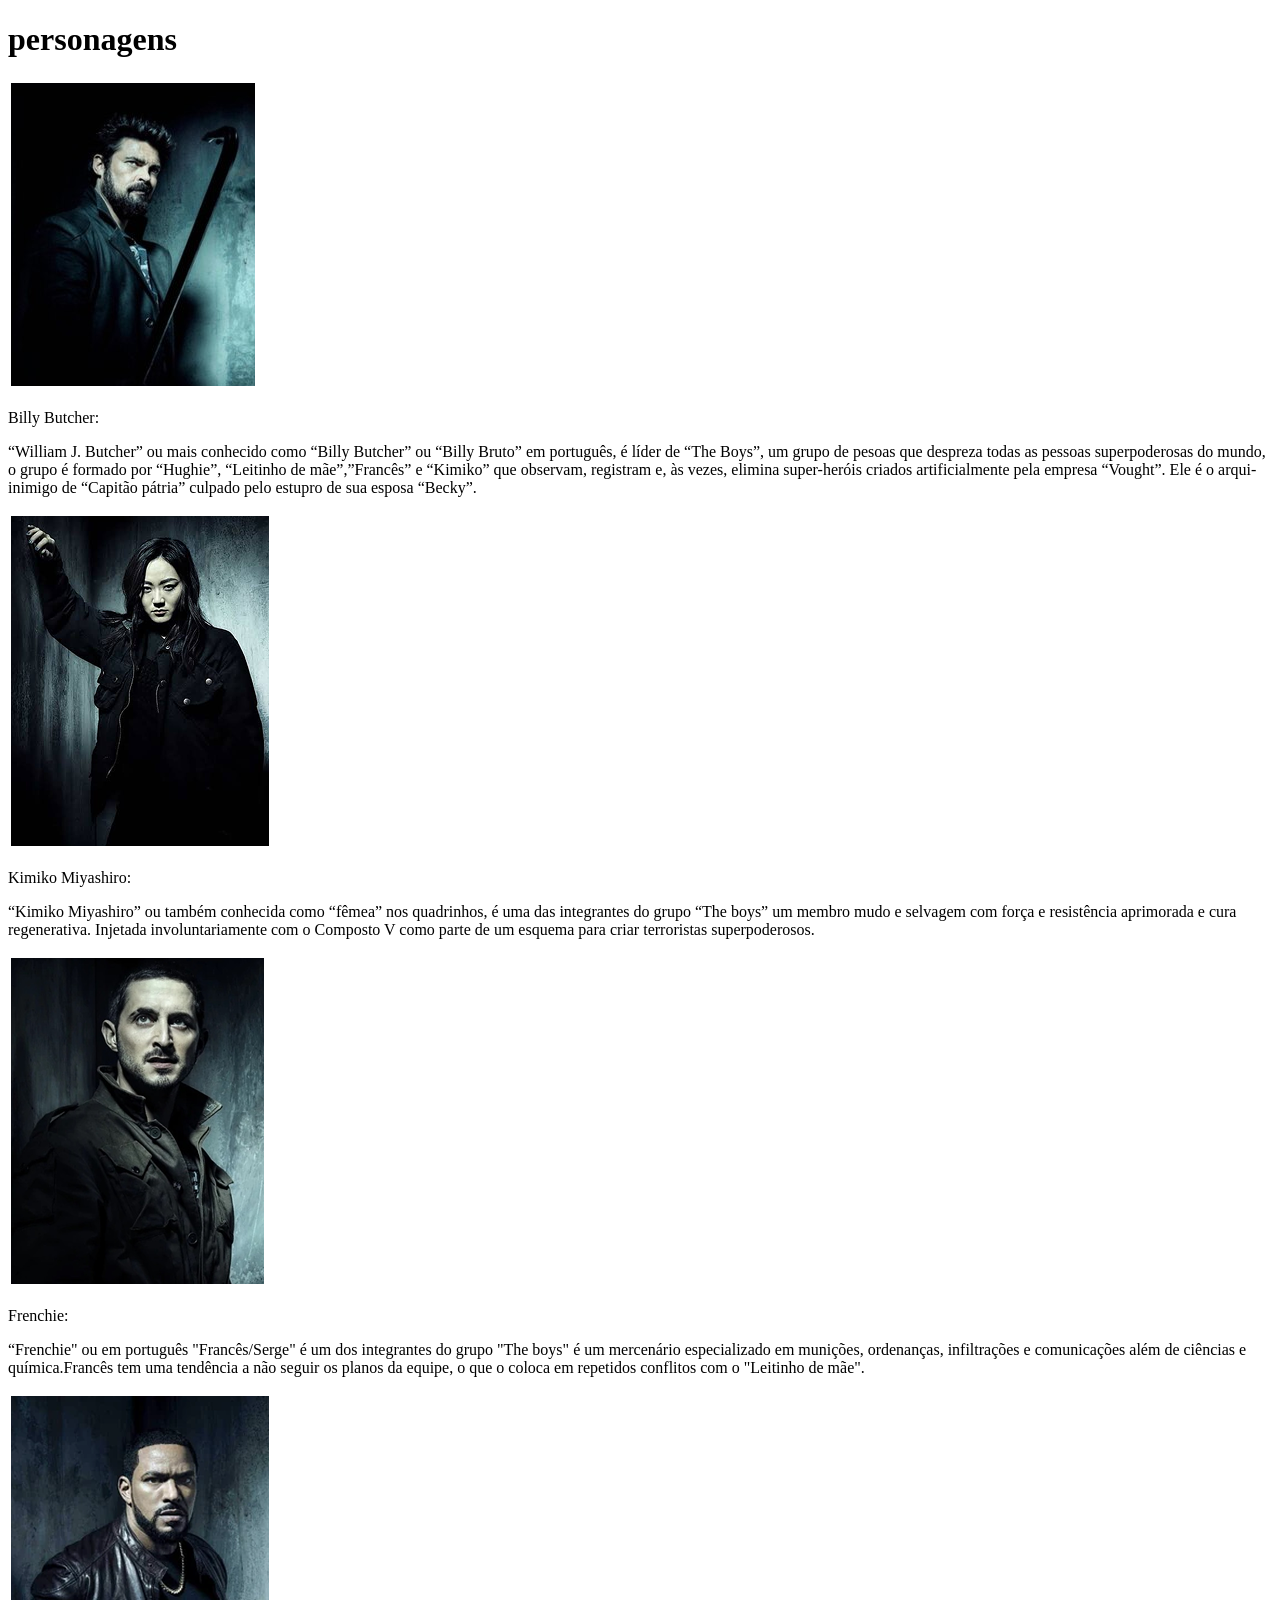
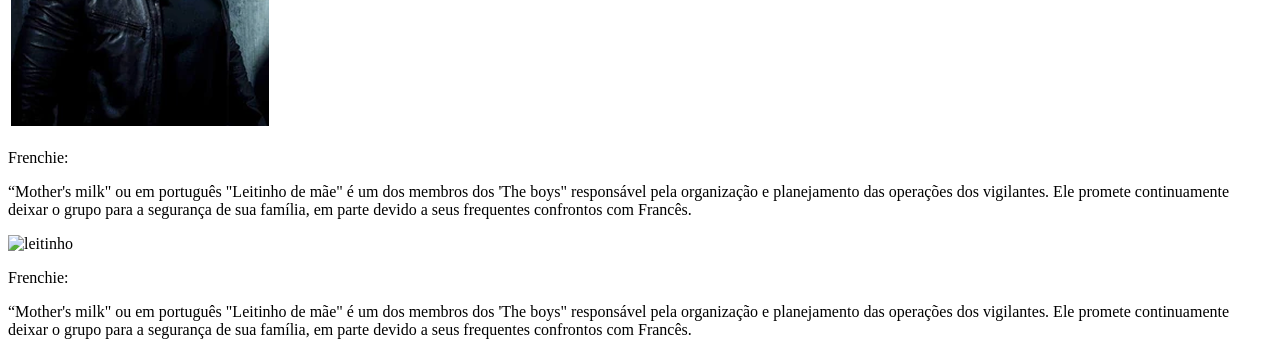
==== personagens.html @ 3be15c29 "j" ====
<!DOCTYPE html>
<html lang="pt-br">
<head>
    <meta charset="UTF-8">
    <meta name="viewport" content="width=device-width, initial-scale=1.0">
    <title>personagens</title>
    <link rel="personagens" href="personagens.css">
    <body>
        <h1>personagens</h1>
    </body>
    <div class="personagens">
        <img src="Billy açoguero.png" alt="billy Butcher">
        <p>Billy Butcher:</p>
        <p>“William J. Butcher” ou mais conhecido como “Billy Butcher” ou “Billy Bruto” em português, é líder de “The Boys”, um grupo de pesoas que despreza todas as pessoas superpoderosas do mundo, o grupo é formado por “Hughie”, “Leitinho de mãe”,”Francês” e “Kimiko” que observam, registram e, às vezes, elimina super-heróis criados artificialmente pela empresa “Vought”. Ele é o arqui-inimigo de “Capitão pátria” culpado pelo estupro de sua esposa “Becky”.</p>
    </div>
    <div class="personagens">
        <img src="kimiko incrivel.png" alt="kimiko">
        <p>Kimiko Miyashiro:</p>
        <p>“Kimiko Miyashiro” ou também  conhecida como “fêmea” nos quadrinhos, é uma das integrantes do grupo “The boys” um membro mudo e selvagem com força e resistência aprimorada e cura regenerativa. Injetada involuntariamente com o Composto V como parte de um esquema para criar terroristas superpoderosos.</p>
    </div>
    <div class="personagens">
        <img src="france.png" alt="france">
        <p>Frenchie:</p>
        <p>“Frenchie" ou em português "Francês/Serge" é um dos integrantes do grupo "The boys" é um mercenário especializado em munições, ordenanças, infiltrações e comunicações além de ciências e química.Francês tem uma tendência a não seguir os planos da equipe, o que o coloca em repetidos conflitos com o "Leitinho de mãe".</p>
    </div>
    <div class="personagens">
        <img src="leitinho.png" alt="leitinho">
        <p>Frenchie:</p>
        <p>“Mother's milk" ou em português "Leitinho de mãe" é um dos membros dos 'The boys" responsável pela organização e planejamento das operações dos vigilantes. Ele promete continuamente deixar o grupo para a segurança de sua família, em parte devido a seus frequentes confrontos com Francês.</p>
    </div>
    <div class="personagens">
        <img src="" alt="leitinho">
        <p>Frenchie:</p>
        <p>“Mother's milk" ou em português "Leitinho de mãe" é um dos membros dos 'The boys" responsável pela organização e planejamento das operações dos vigilantes. Ele promete continuamente deixar o grupo para a segurança de sua família, em parte devido a seus frequentes confrontos com Francês.</p>
    </div>
---- personagens.css ----
body{
    background-image: url(fundo-quadrado-de-padrao-gradiente-vermelho-e-preto_7954-23753\ 1.png);
    background-size: cover;
}
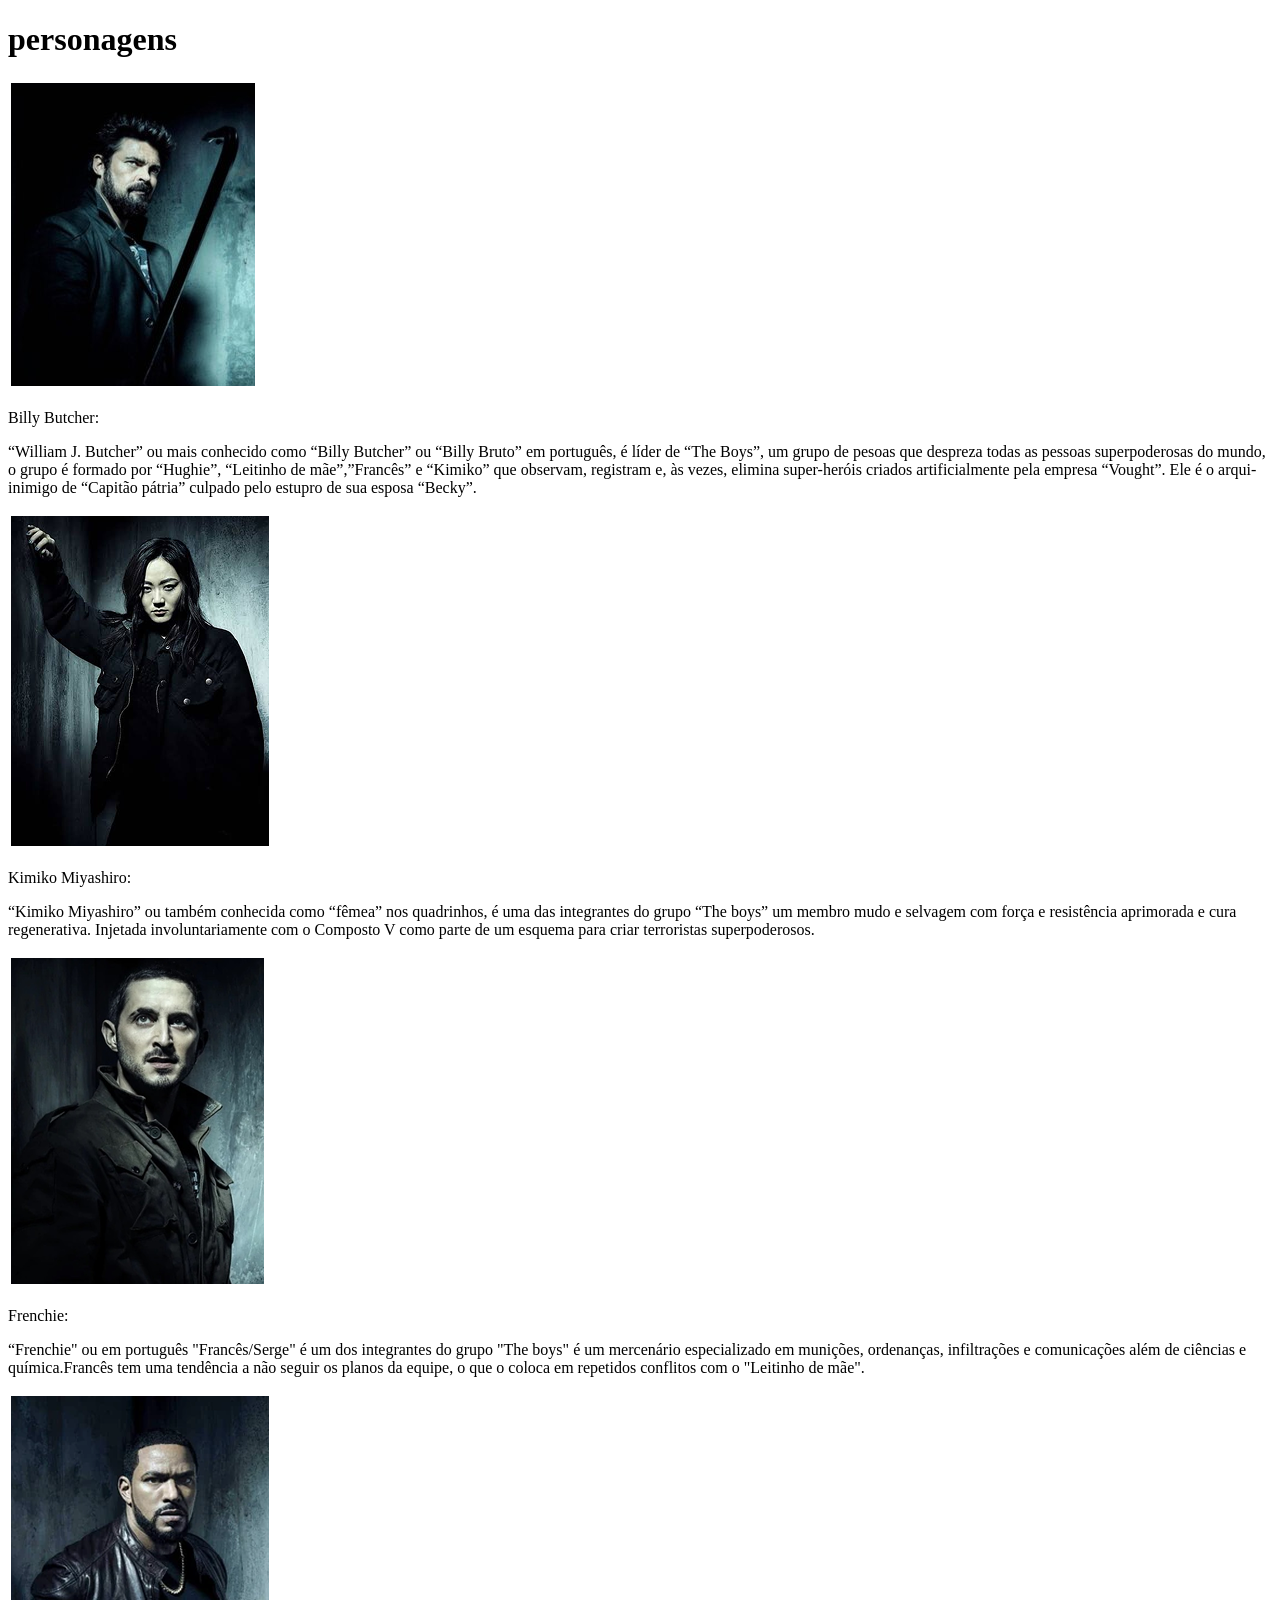
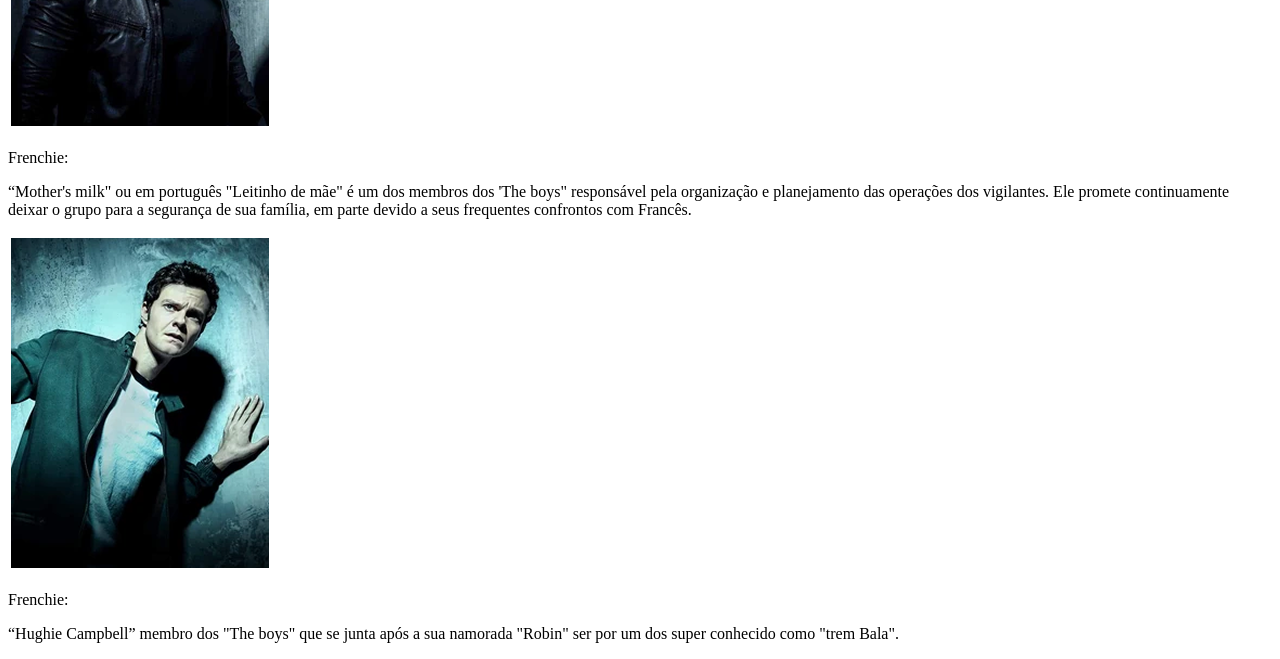
==== commit ace2a8a9: "j" ====
--- a/personagens.html
+++ b/personagens.html
@@ -29,7 +29,7 @@
         <p>“Mother's milk" ou em português "Leitinho de mãe" é um dos membros dos 'The boys" responsável pela organização e planejamento das operações dos vigilantes. Ele promete continuamente deixar o grupo para a segurança de sua família, em parte devido a seus frequentes confrontos com Francês.</p>
     </div>
     <div class="personagens">
-        <img src="" alt="leitinho">
+        <img src="hugi.png" alt="hugi">
         <p>Frenchie:</p>
-        <p>“Mother's milk" ou em português "Leitinho de mãe" é um dos membros dos 'The boys" responsável pela organização e planejamento das operações dos vigilantes. Ele promete continuamente deixar o grupo para a segurança de sua família, em parte devido a seus frequentes confrontos com Francês.</p>
+        <p>“Hughie Campbell” membro dos "The boys" que se junta após a sua namorada  "Robin" ser por um dos super conhecido como "trem Bala".</p>
     </div>
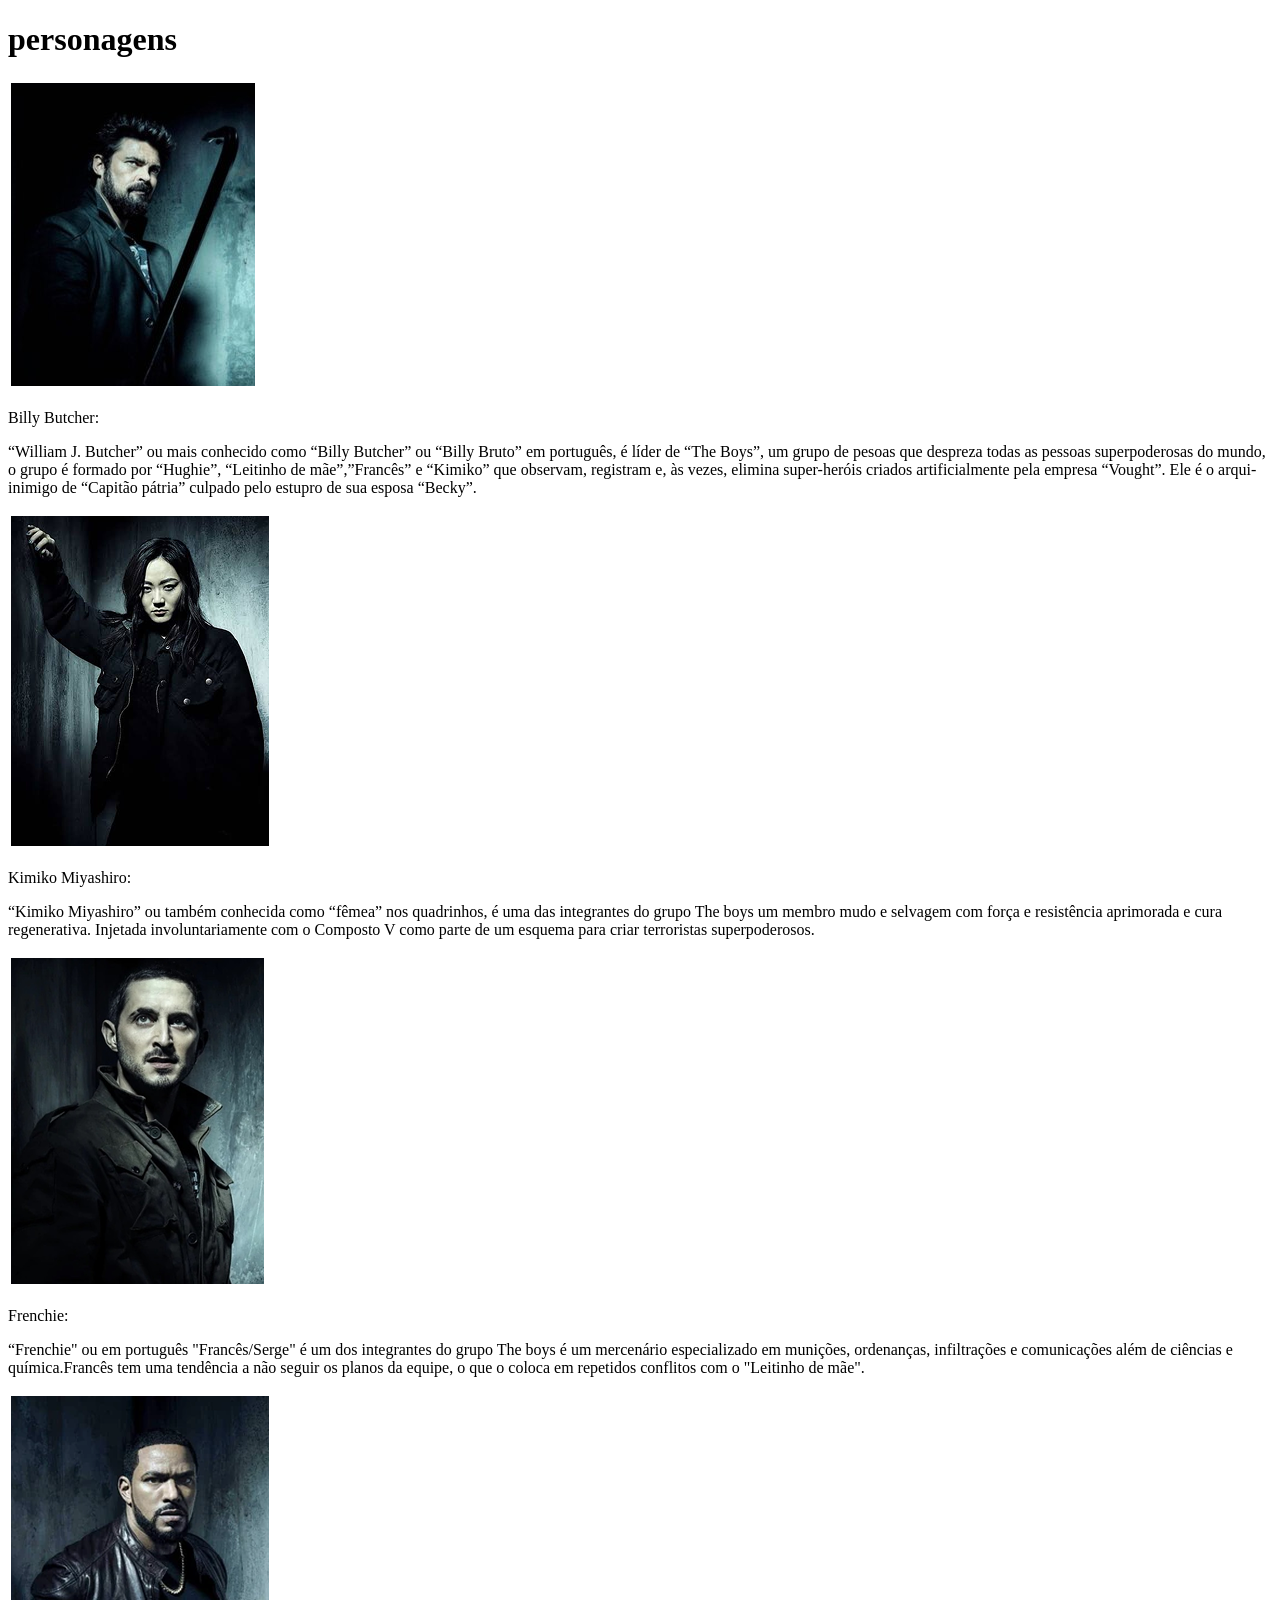
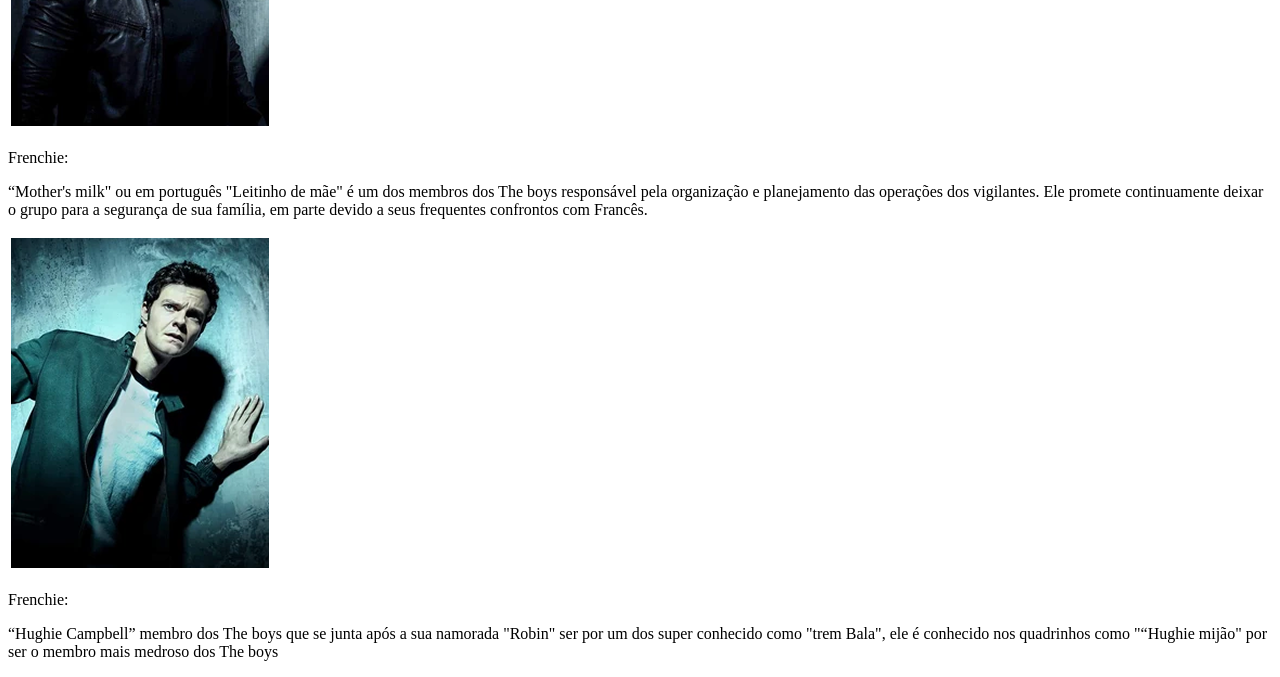
==== commit 757ef5c6: "j" ====
--- a/personagens.html
+++ b/personagens.html
@@ -16,20 +16,20 @@
     <div class="personagens">
         <img src="kimiko incrivel.png" alt="kimiko">
         <p>Kimiko Miyashiro:</p>
-        <p>“Kimiko Miyashiro” ou também  conhecida como “fêmea” nos quadrinhos, é uma das integrantes do grupo “The boys” um membro mudo e selvagem com força e resistência aprimorada e cura regenerativa. Injetada involuntariamente com o Composto V como parte de um esquema para criar terroristas superpoderosos.</p>
+        <p>“Kimiko Miyashiro” ou também  conhecida como “fêmea” nos quadrinhos, é uma das integrantes do grupo The boys um membro mudo e selvagem com força e resistência aprimorada e cura regenerativa. Injetada involuntariamente com o Composto V como parte de um esquema para criar terroristas superpoderosos.</p>
     </div>
     <div class="personagens">
         <img src="france.png" alt="france">
         <p>Frenchie:</p>
-        <p>“Frenchie" ou em português "Francês/Serge" é um dos integrantes do grupo "The boys" é um mercenário especializado em munições, ordenanças, infiltrações e comunicações além de ciências e química.Francês tem uma tendência a não seguir os planos da equipe, o que o coloca em repetidos conflitos com o "Leitinho de mãe".</p>
+        <p>“Frenchie" ou em português "Francês/Serge" é um dos integrantes do grupo The boys é um mercenário especializado em munições, ordenanças, infiltrações e comunicações além de ciências e química.Francês tem uma tendência a não seguir os planos da equipe, o que o coloca em repetidos conflitos com o "Leitinho de mãe".</p>
     </div>
     <div class="personagens">
         <img src="leitinho.png" alt="leitinho">
         <p>Frenchie:</p>
-        <p>“Mother's milk" ou em português "Leitinho de mãe" é um dos membros dos 'The boys" responsável pela organização e planejamento das operações dos vigilantes. Ele promete continuamente deixar o grupo para a segurança de sua família, em parte devido a seus frequentes confrontos com Francês.</p>
+        <p>“Mother's milk" ou em português "Leitinho de mãe" é um dos membros dos The boys responsável pela organização e planejamento das operações dos vigilantes. Ele promete continuamente deixar o grupo para a segurança de sua família, em parte devido a seus frequentes confrontos com Francês.</p>
     </div>
     <div class="personagens">
         <img src="hugi.png" alt="hugi">
         <p>Frenchie:</p>
-        <p>“Hughie Campbell” membro dos "The boys" que se junta após a sua namorada  "Robin" ser por um dos super conhecido como "trem Bala".</p>
+        <p>“Hughie Campbell” membro dos The boys que se junta após a sua namorada  "Robin" ser por um dos super conhecido como "trem Bala", ele é conhecido nos quadrinhos como "“Hughie mijão" por ser o membro mais medroso dos The boys</p>
     </div>
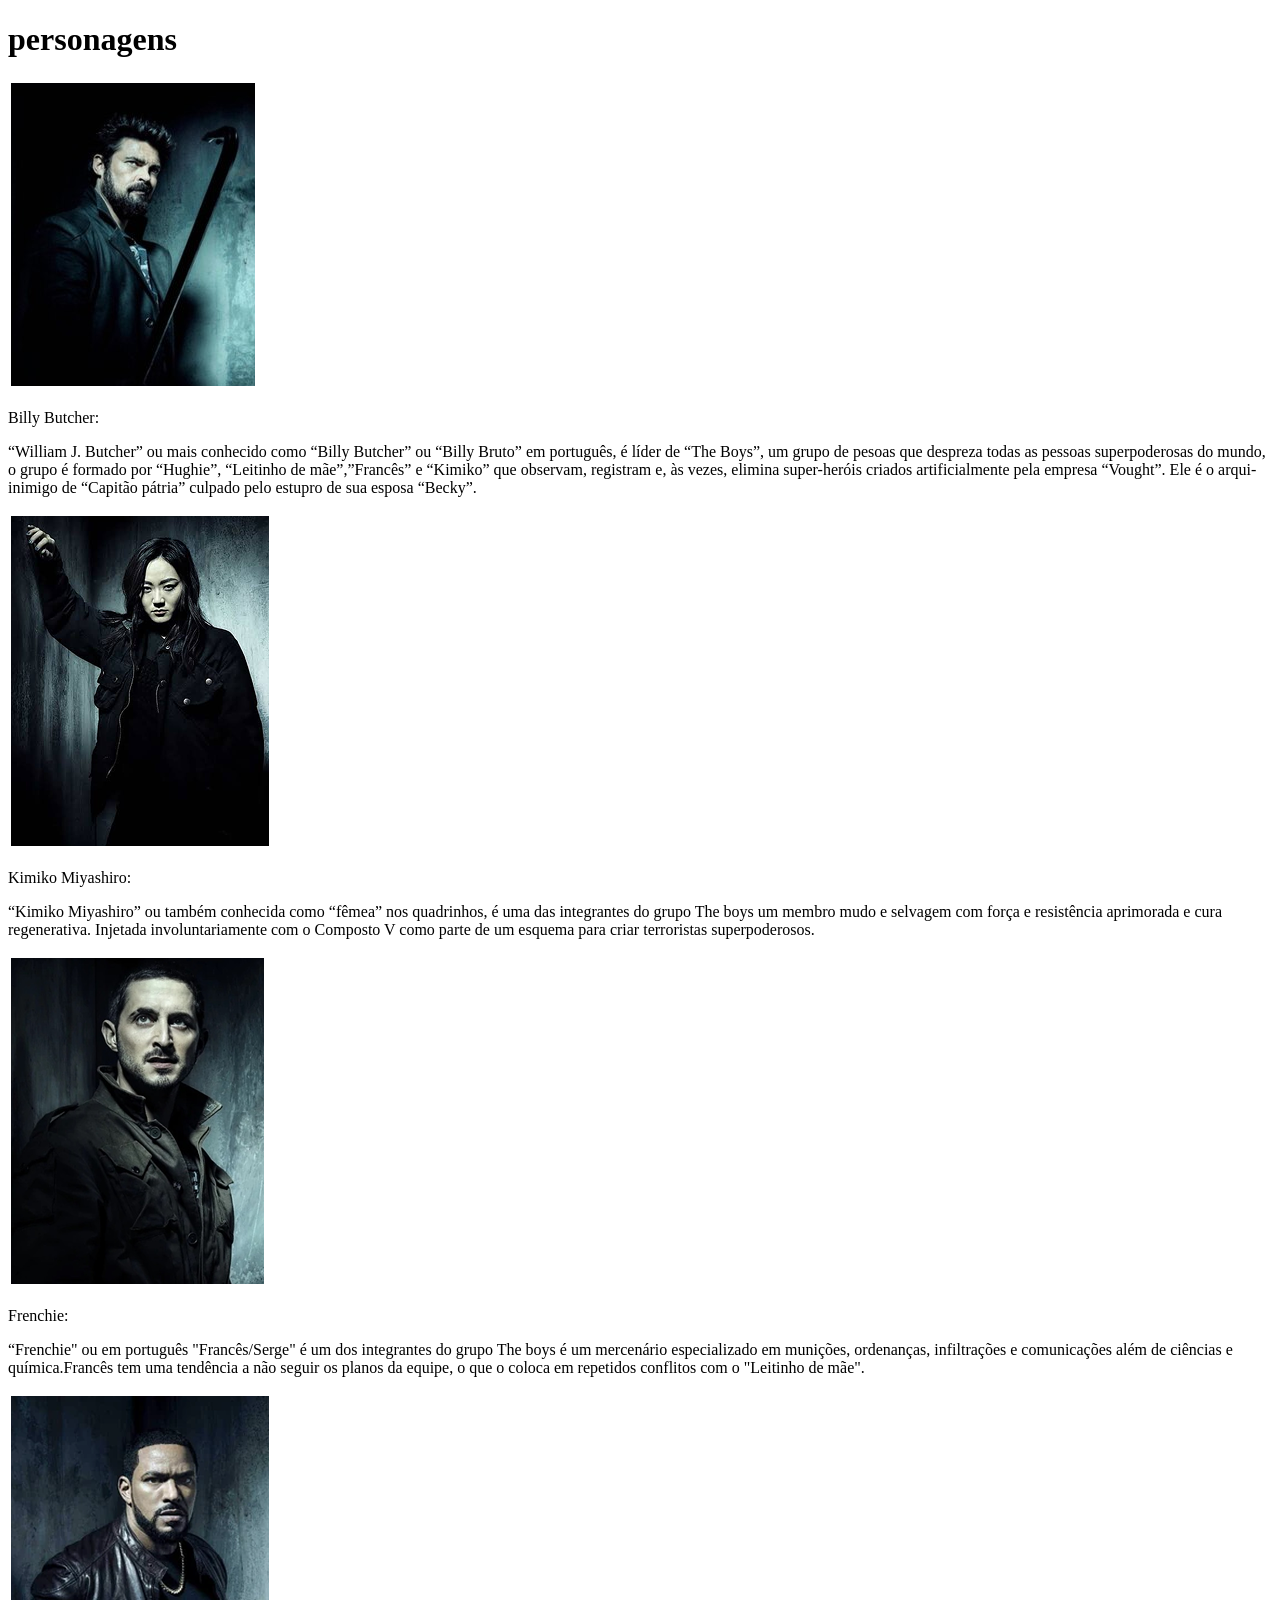
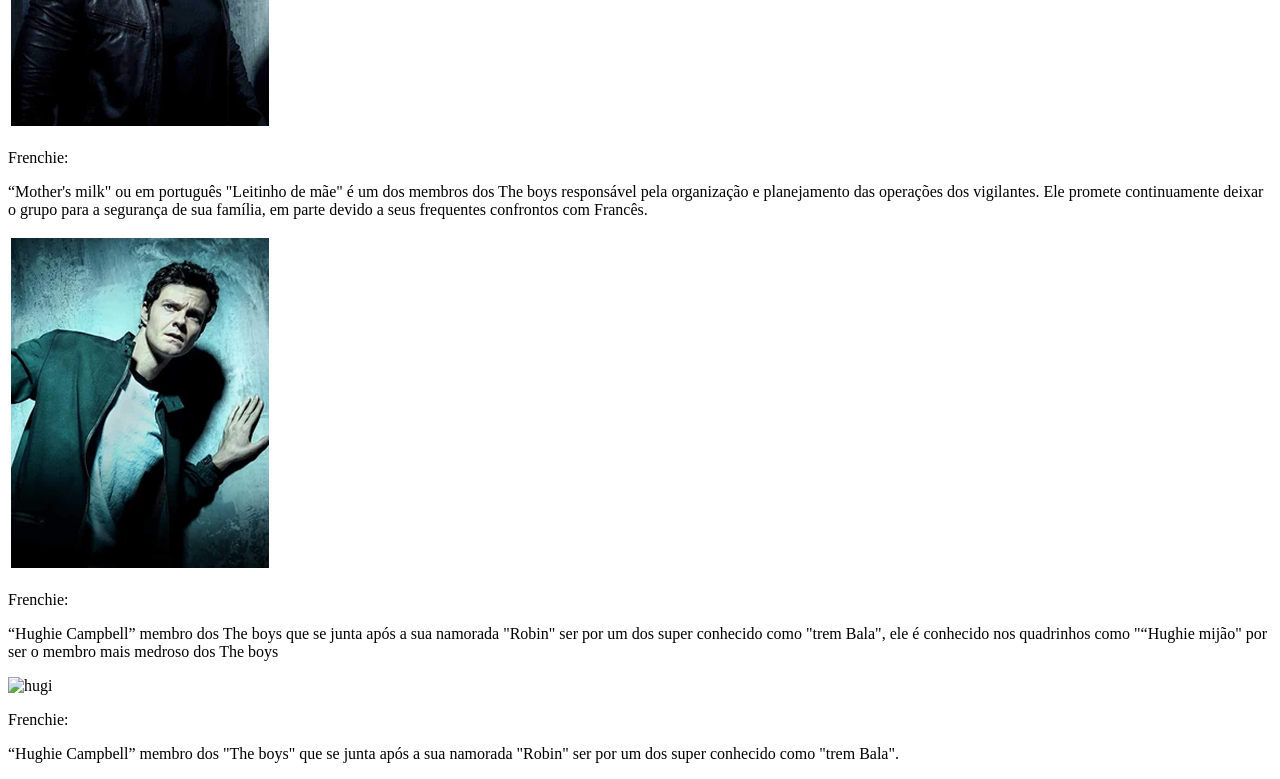
==== commit 39824014: "g" ====
--- a/personagens.html
+++ b/personagens.html
@@ -32,4 +32,9 @@
         <img src="hugi.png" alt="hugi">
         <p>Frenchie:</p>
         <p>“Hughie Campbell” membro dos The boys que se junta após a sua namorada  "Robin" ser por um dos super conhecido como "trem Bala", ele é conhecido nos quadrinhos como "“Hughie mijão" por ser o membro mais medroso dos The boys</p>
+    </div>
+    <div class="personagens">
+        <img src="" alt="hugi">
+        <p>Frenchie:</p>
+        <p>“Hughie Campbell” membro dos "The boys" que se junta após a sua namorada  "Robin" ser por um dos super conhecido como "trem Bala".</p>
     </div>
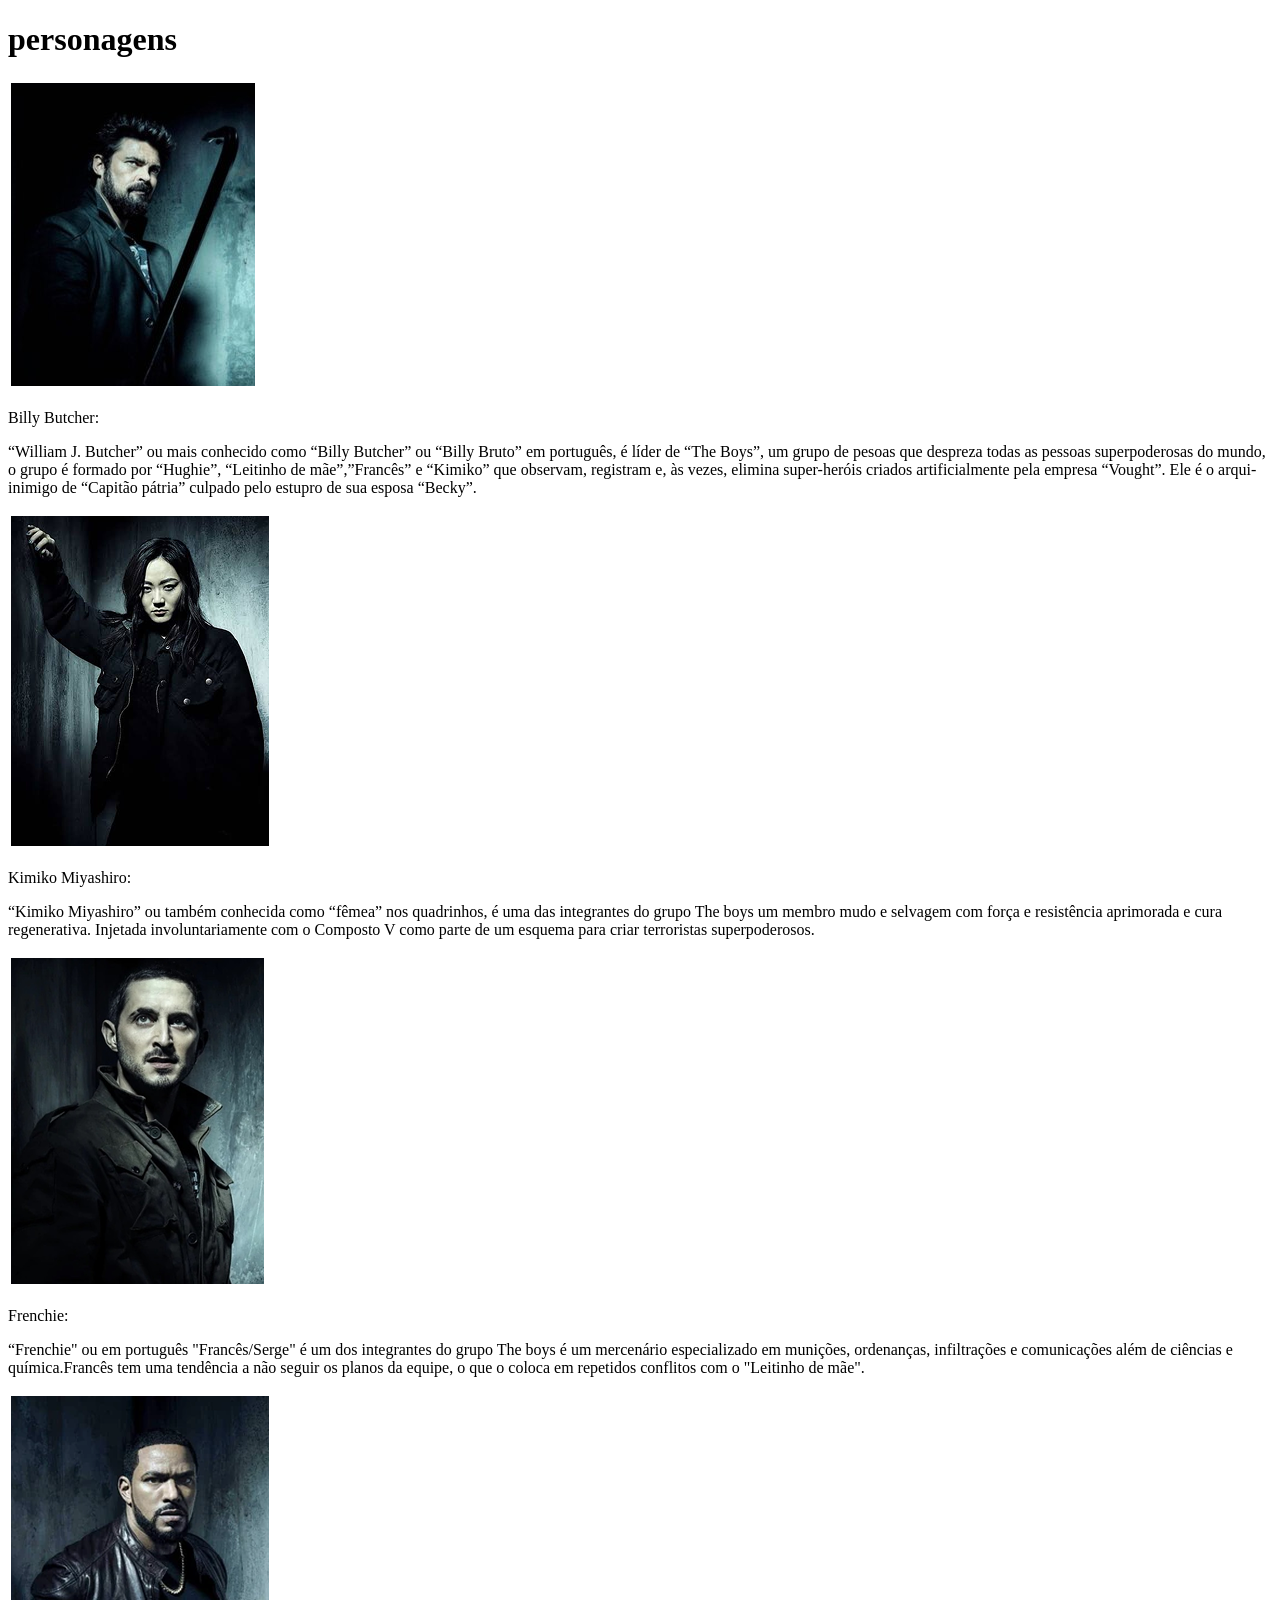
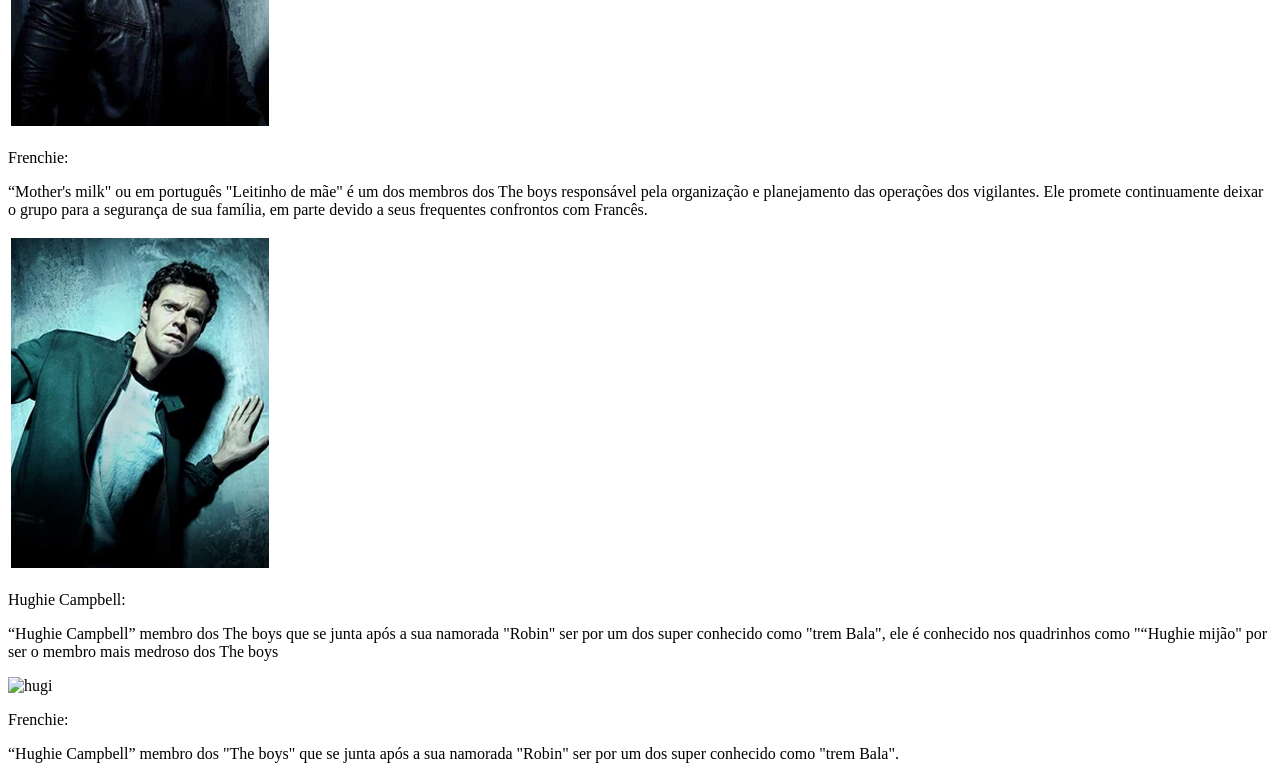
==== commit c21d75ae: "n" ====
--- a/personagens.html
+++ b/personagens.html
@@ -30,7 +30,7 @@
     </div>
     <div class="personagens">
         <img src="hugi.png" alt="hugi">
-        <p>Frenchie:</p>
+        <p>Hughie Campbell:</p>
         <p>“Hughie Campbell” membro dos The boys que se junta após a sua namorada  "Robin" ser por um dos super conhecido como "trem Bala", ele é conhecido nos quadrinhos como "“Hughie mijão" por ser o membro mais medroso dos The boys</p>
     </div>
     <div class="personagens">
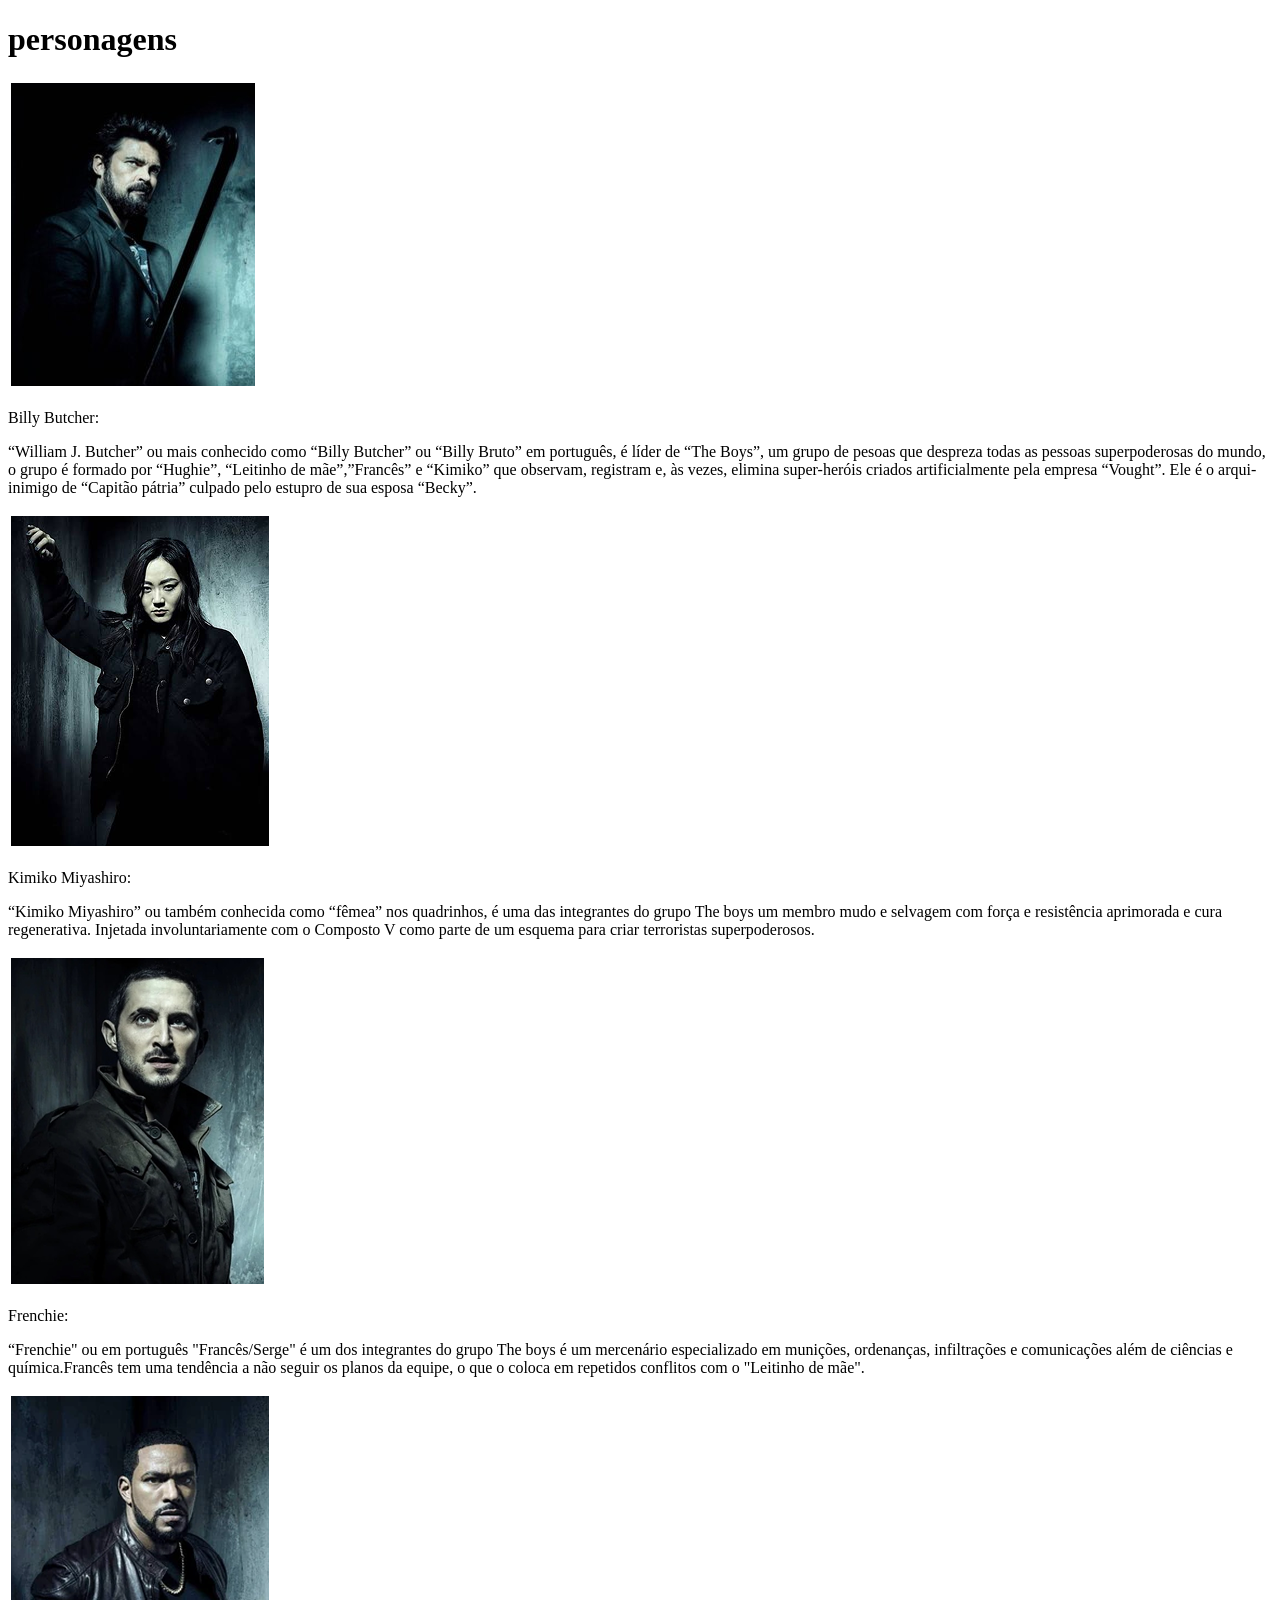
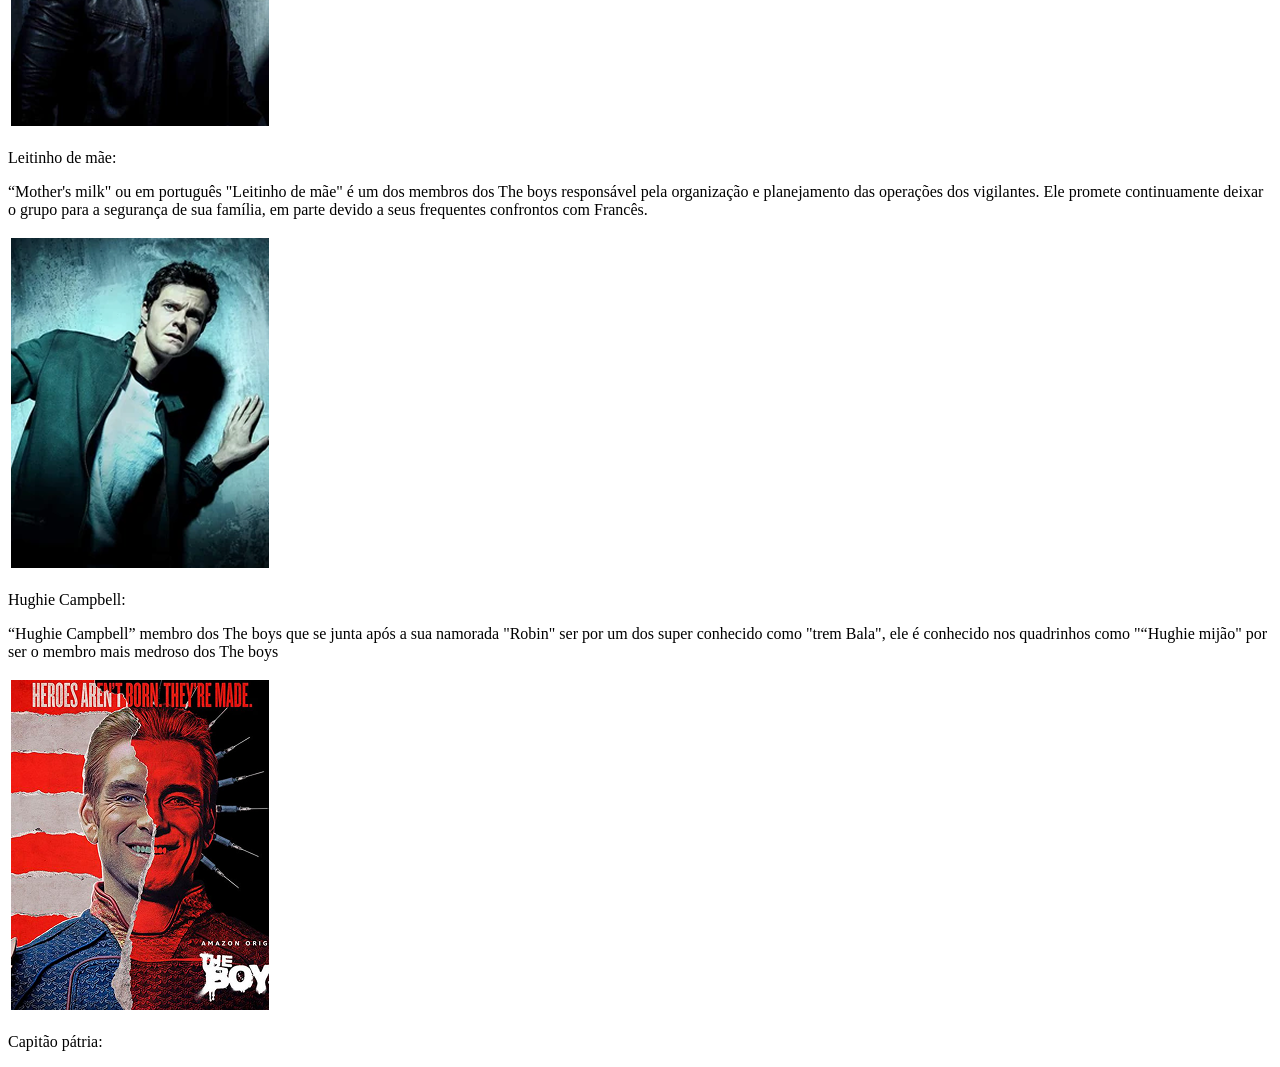
==== commit 63498c86: "11" ====
--- a/personagens.html
+++ b/personagens.html
@@ -25,7 +25,7 @@
     </div>
     <div class="personagens">
         <img src="leitinho.png" alt="leitinho">
-        <p>Frenchie:</p>
+        <p>Leitinho de mãe:</p>
         <p>“Mother's milk" ou em português "Leitinho de mãe" é um dos membros dos The boys responsável pela organização e planejamento das operações dos vigilantes. Ele promete continuamente deixar o grupo para a segurança de sua família, em parte devido a seus frequentes confrontos com Francês.</p>
     </div>
     <div class="personagens">
@@ -34,7 +34,7 @@
         <p>“Hughie Campbell” membro dos The boys que se junta após a sua namorada  "Robin" ser por um dos super conhecido como "trem Bala", ele é conhecido nos quadrinhos como "“Hughie mijão" por ser o membro mais medroso dos The boys</p>
     </div>
     <div class="personagens">
-        <img src="" alt="hugi">
-        <p>Frenchie:</p>
-        <p>“Hughie Campbell” membro dos "The boys" que se junta após a sua namorada  "Robin" ser por um dos super conhecido como "trem Bala".</p>
+        <img src="homander.png" alt="homander">
+        <p>Capitão pátria:</p>
+        <p></p>
     </div>
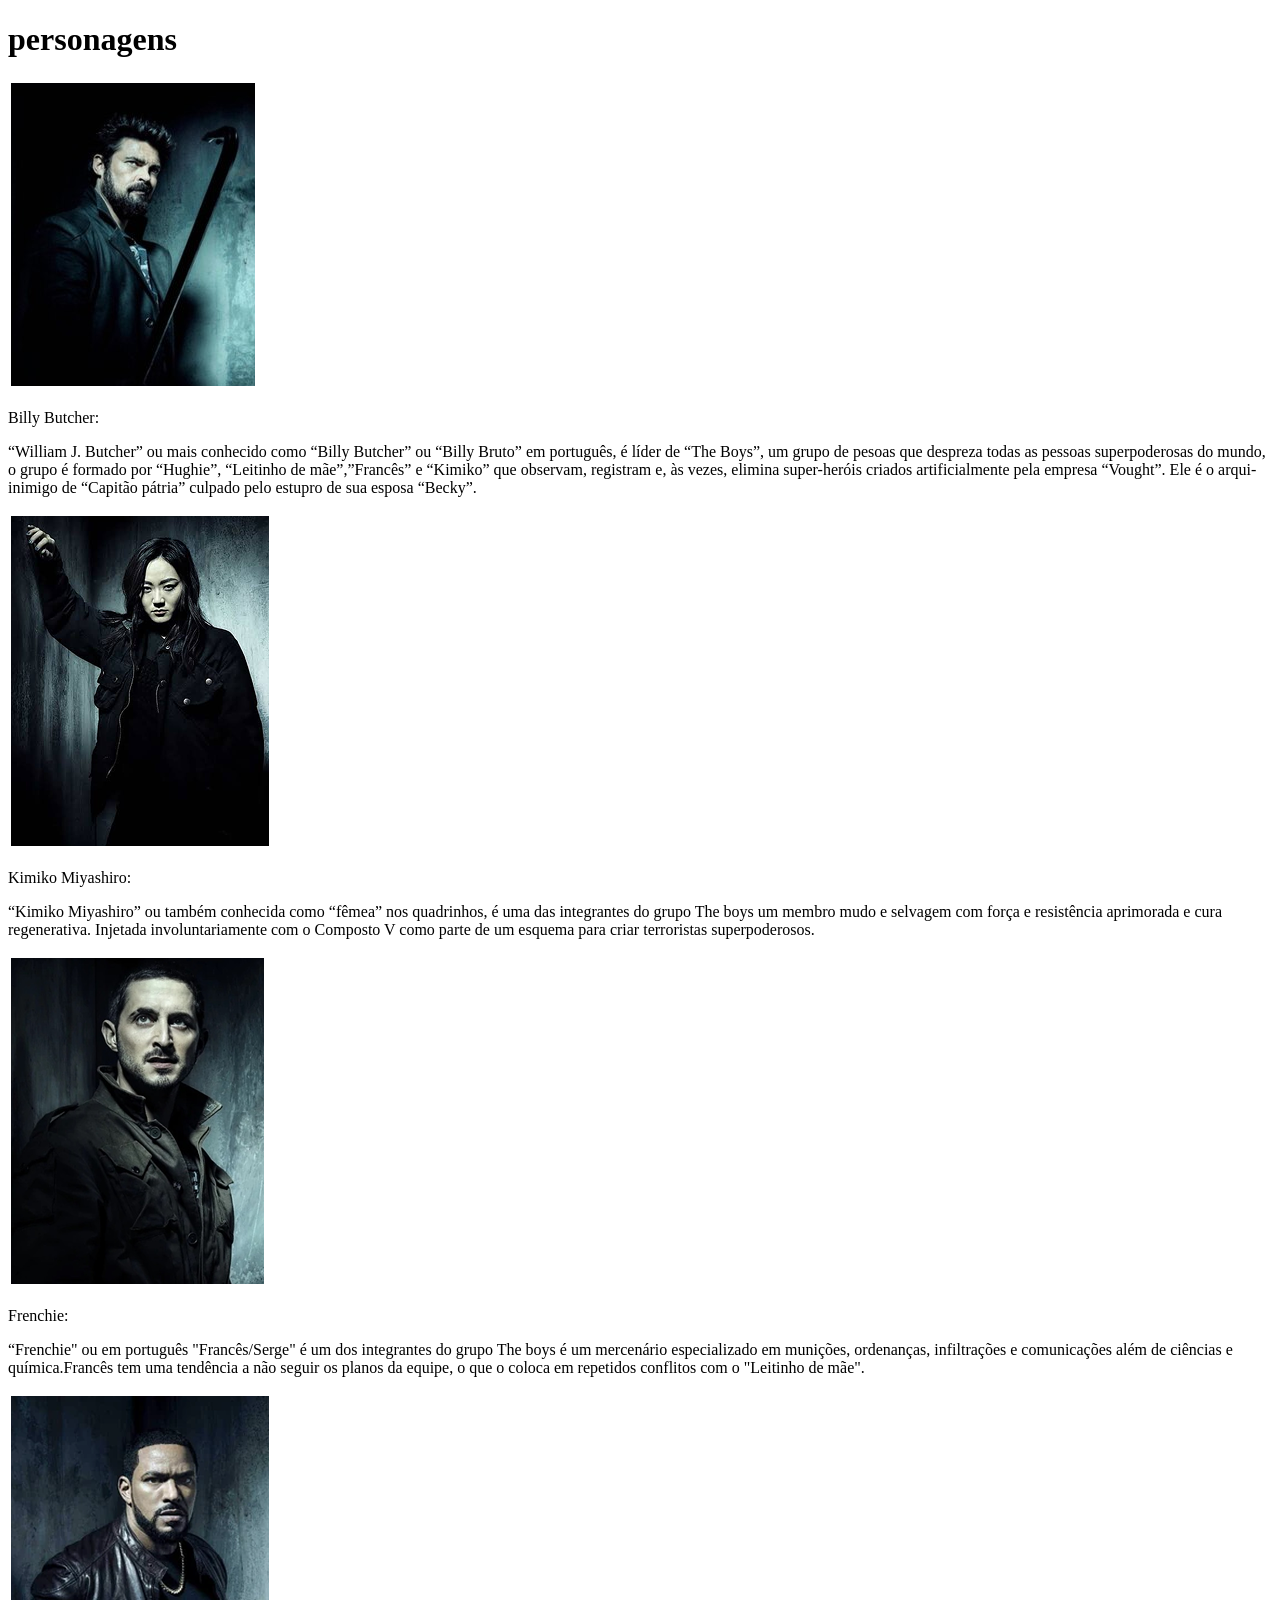
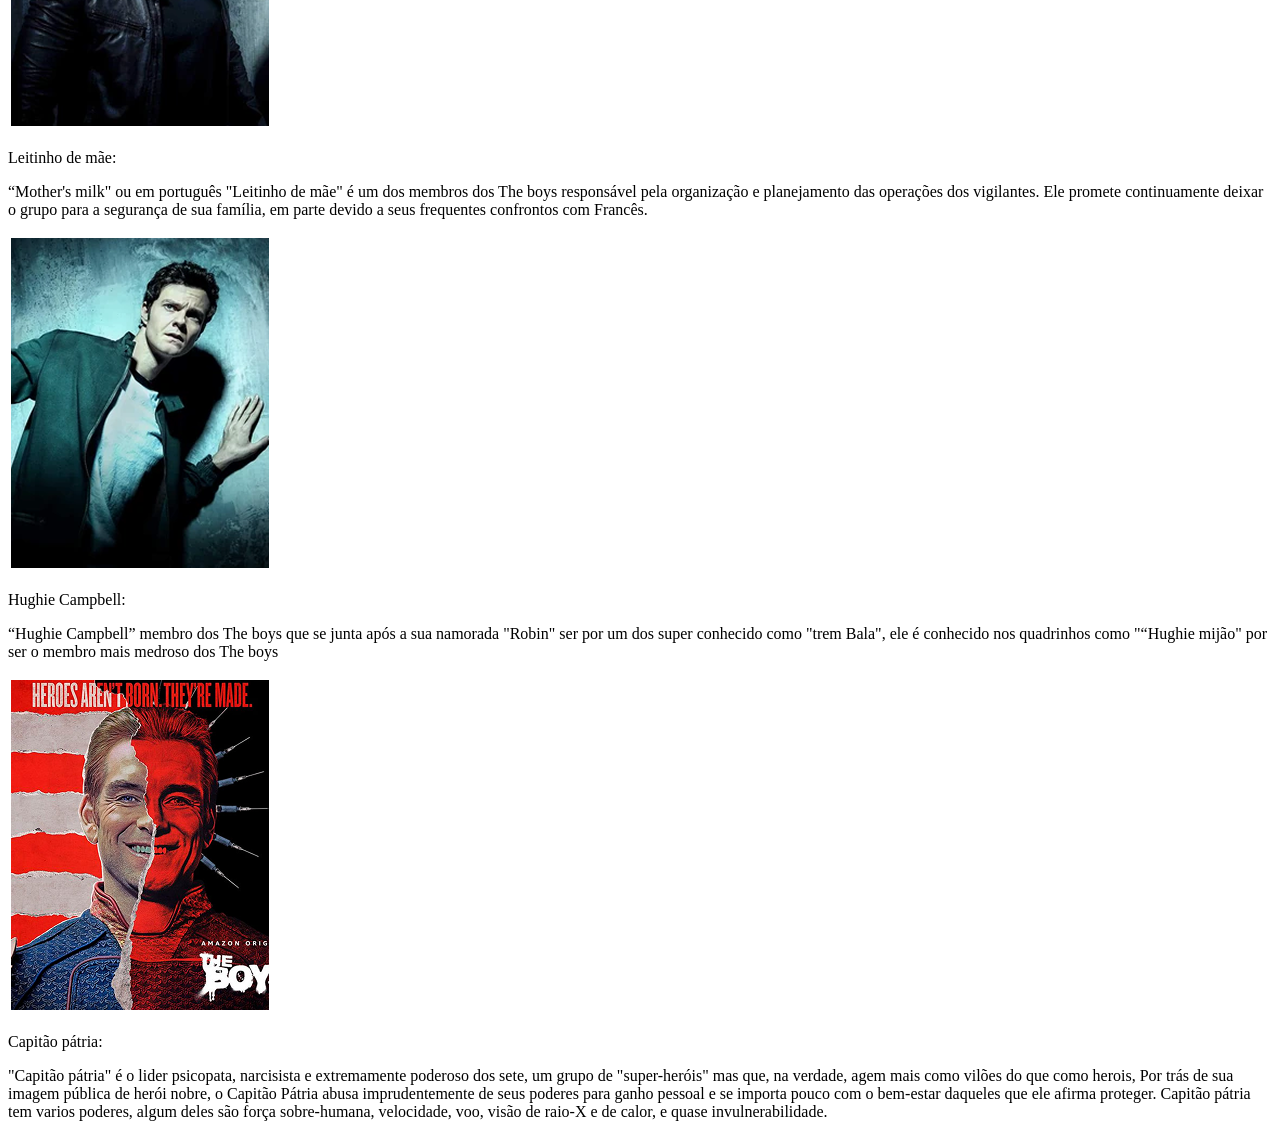
==== commit 313414fc: "dfgh" ====
--- a/personagens.html
+++ b/personagens.html
@@ -36,5 +36,5 @@
     <div class="personagens">
         <img src="homander.png" alt="homander">
         <p>Capitão pátria:</p>
-        <p></p>
+        <p>"Capitão pátria" é o lider psicopata, narcisista e extremamente poderoso dos sete, um grupo de "super-heróis" mas que, na verdade, agem mais como vilões do que como herois, Por trás de sua imagem pública de herói nobre, o Capitão Pátria abusa imprudentemente de seus poderes para ganho pessoal e se importa pouco com o bem-estar daqueles que ele afirma proteger. Capitão pátria tem varios poderes, algum deles são força sobre-humana, velocidade, voo, visão de raio-X e de calor, e quase invulnerabilidade.</p>
     </div>
--- a/personagens.css
+++ b/personagens.css
@@ -1,4 +1,4 @@
 body{
     background-image: url(fundo-quadrado-de-padrao-gradiente-vermelho-e-preto_7954-23753\ 1.png);
     background-size: cover;
-}+}
